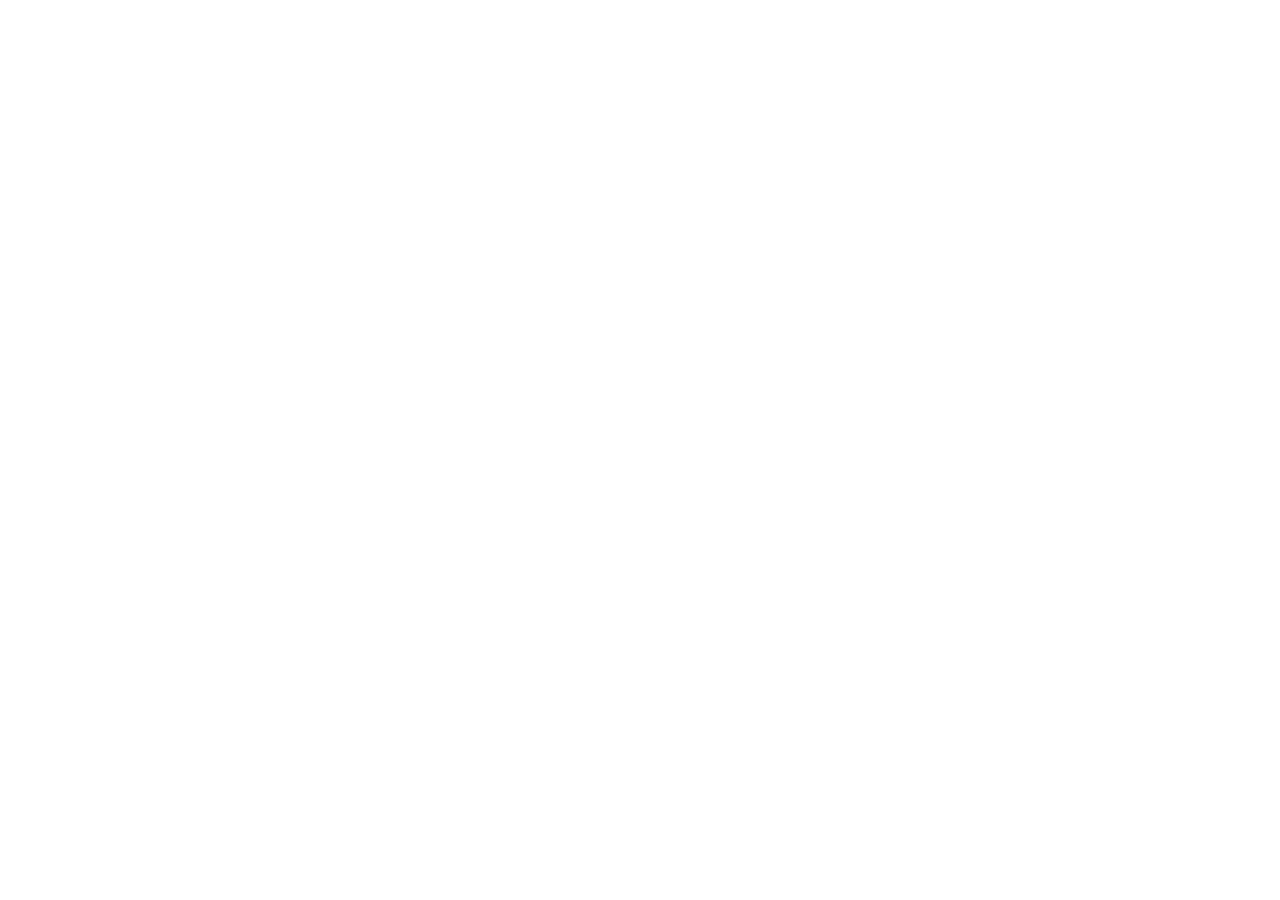
==== index.html @ 50f53f64 "Deploying to gh-pages from @ dendjoya25/goit-js-hw-10@46d9432d3fcf6eee5ad15835c202a2de038b6993 🚀" ====
<!DOCTYPE html>
<html lang="en">
  <head>
    <meta charset="UTF-8" />
    <link rel="icon" type="image/svg+xml" href="/favicon.svg" />
    <meta name="viewport" content="width=device-width, initial-scale=1.0" />
    <title>Homework 10</title>
  </head>
  <body></body>
</html>
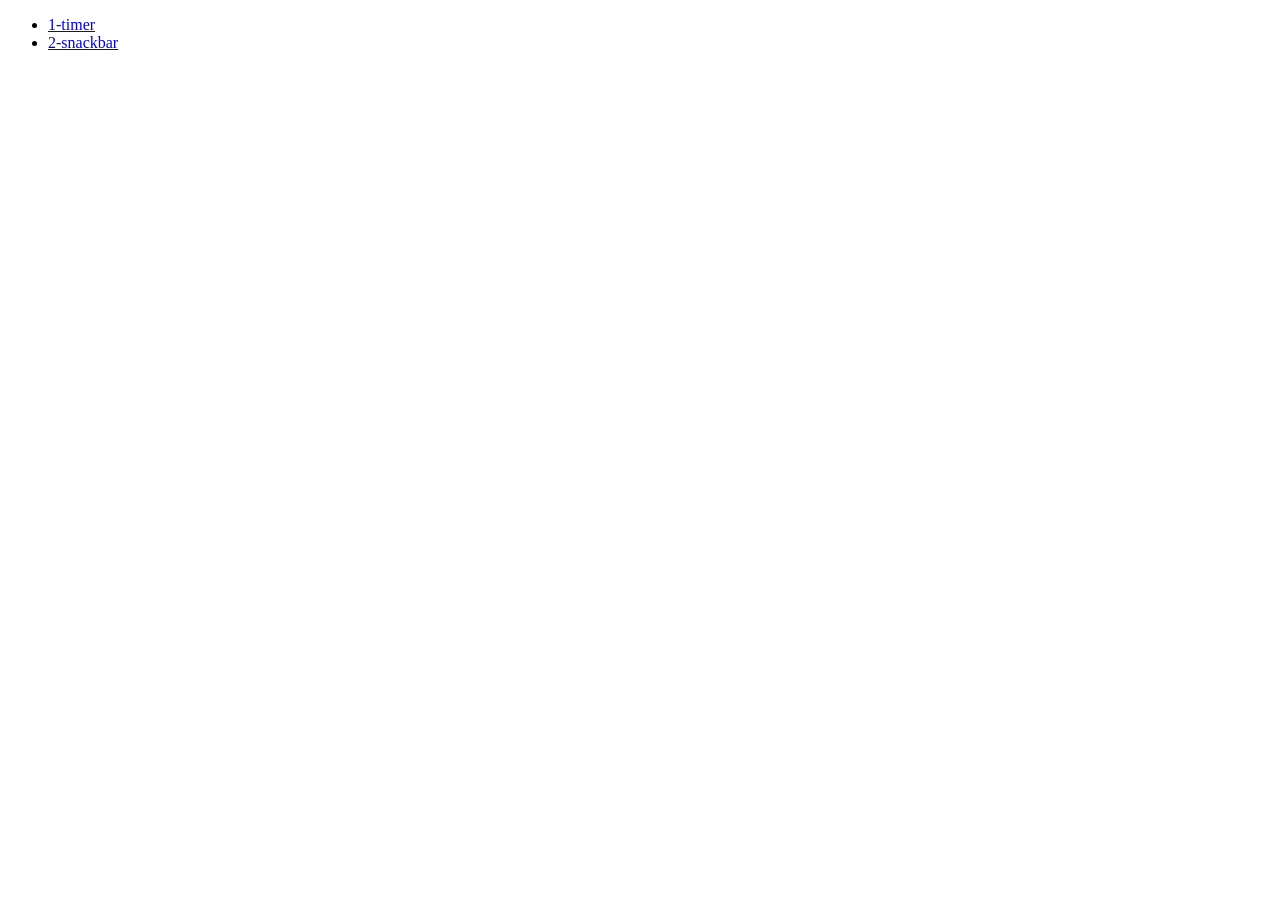
==== commit c2ed10b7: "Deploying to gh-pages from @ dendjoya25/goit-js-hw-10@1edbede13ca0547276fc24b3ea7e4e014ea8e458 🚀" ====
--- a/index.html
+++ b/index.html
@@ -5,6 +5,19 @@
     <link rel="icon" type="image/svg+xml" href="/favicon.svg" />
     <meta name="viewport" content="width=device-width, initial-scale=1.0" />
     <title>Homework 10</title>
+    
   </head>
-  <body></body>
+  <body>
+  <nav class="nav">
+    <ul class="nav-list">
+      <li class="nav-item">
+        <a href="./1-timer.html" class="nav-link">1-timer
+      </li>
+
+      <li class="nav-item">
+        <a href="./2-snackbar.html" class="nav-link">2-snackbar</a>
+      </li>
+    </ul>
+  </nav>
+  </body>
 </html>
